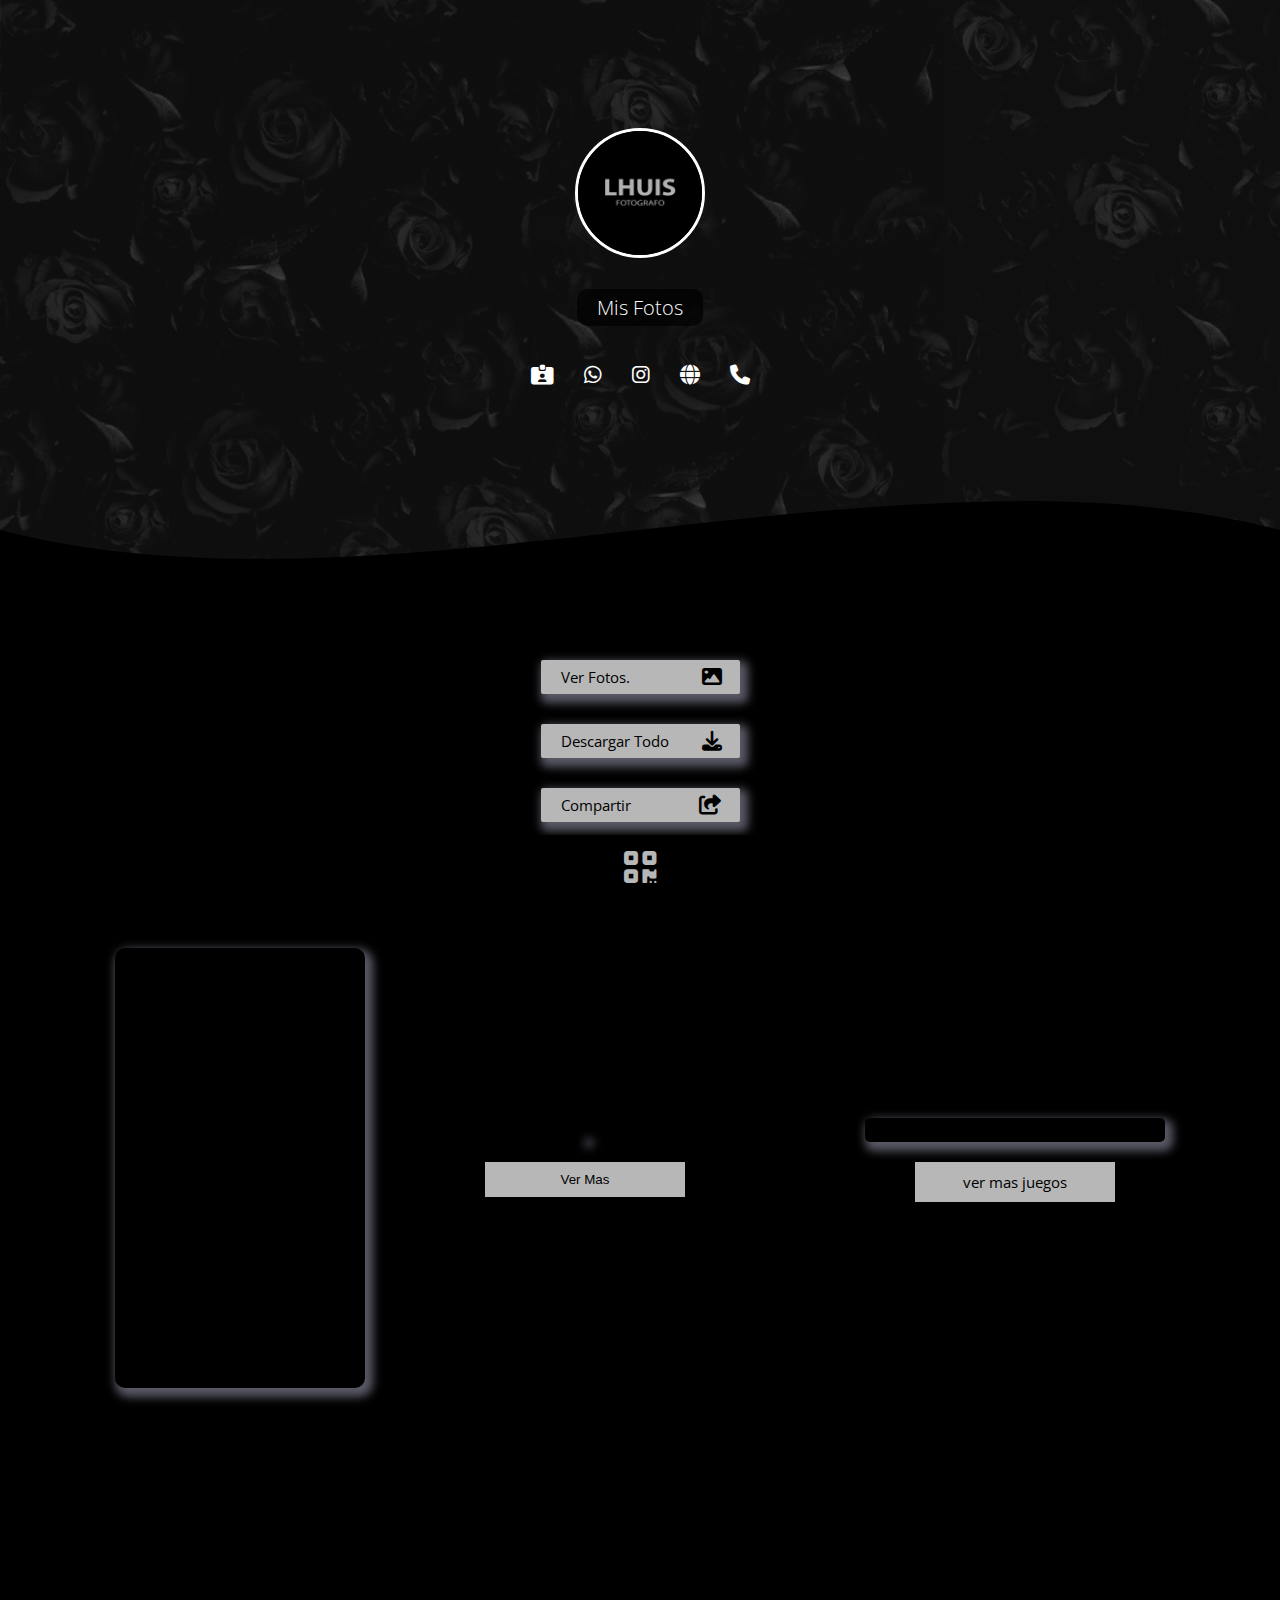
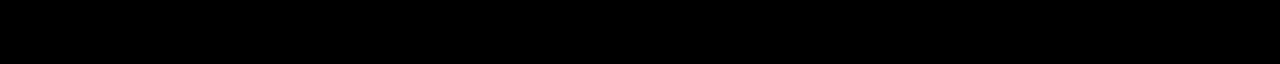
==== foto.html @ f2334804 "Add files via upload" ====
<!DOCTYPE html>
<html lang="es">

<head>
    <meta charset="UTF-8">
    <meta name="viewport" content="width=device-width, initial-scale=1.0">
    <meta http-equiv="X-UA-Compatible" content="ie=edge">
    <title>Mis Fotos</title>
    <!---------iconos----------->
    <link rel="stylesheet" href="https://cdnjs.cloudflare.com/ajax/libs/font-awesome/6.2.0/css/all.min.css">
    <link rel="shortcut icon" href="img/favicon.ico" type="image/x-icon">
    <link rel="stylesheet" href="css/estilos.css">
    <link href="https://fonts.googleapis.com/css?family=Open+Sans:300,400,700,800&display=swap" rel="stylesheet">
    <!----------modal----------->
    <script src="js/jquery-3.5.1.min.js"></script>
    <script src="js/main.js"></script>
    <!----------app-------------->
    <meta name="description" content="Mis Fotos Carpeta ">
    <meta name="theme-color" content="#000">
    <meta name="MobileOptimized" content="width">
    <meta name="HandheldFriendly" content="true">
    <meta name="apple-mobile-web-app-capable" content="yes">
    <meta name="apple-mobile-web-app-status-bar-style" content="black-translucent">
    <link rel="shortcut icon" type="image/png" href="./img/favicon,ico">
    <link rel="apple-touch-icon" href="./Lhuis.png">
    <link rel="apple-touch-startup-image" href="./Lhuis.png">
    <link rel="manifest" href="./manifest.json">
</head>

<body>
    <header>
        <section class="textos-header">
            <img onclick="modal_11();" class="perfil" src="img/a.JPG" alt="">
            <div class="btn-abrir-2">
                <h1 onclick="modal_05();" class="btn-link">Mis Fotos</h1>

            </div>
            <section class="icono-info">

                <div class="icon-info">
                    <div class="caja">
                        <div class="contacto">
                            <a href="https://bit.ly/LhuisNumero"><i class="fa-solid fa-id-card-clip ico-3"></i></i></a>
                        </div>
                    </div>

                    <div class="caja">
                        <div class="contacto">
                            <a href="" target="_blank"><i class="fa-brands fa-whatsapp ico-3"></i></a>
                        </div>
                    </div>
                    <div class="caja">
                        <div class="contacto">
                            <a href="https://www.instagram.com/ruizlhuis/" target="_blank"><i
                                    class="fa-brands fa-instagram ico-3"></i></a>
                        </div>

                    </div>
                    <div class="caja">
                        <div class="contacto">
                            <a href="https://bit.ly/LhuisWeb" target="_blank"><i
                                    class="fa-solid fa-globe ico-3"></i></a>
                        </div>

                    </div>
                    <div class="caja">
                        <div class="contacto">
                            <a href="tel:1144382987" target="_blank"><i class="fa-solid fa-phone ico-3"></i></a>
                        </div>

                    </div>

                </div>
            </section>

        </section>

        <div class="wave" style="height: 150px; overflow: hidden;"><svg viewBox="0 0 500 150" preserveAspectRatio="none"
                style="height: 100%; width: 100%;">
                <path d="M0.00,49.98 C150.00,150.00 349.20,-50.00 500.00,49.98 L500.00,150.00 L0.00,150.00 Z"
                    style="stroke: none; fill: rgb(0, 0, 0);"></path>
            </svg></div>
    </header>
    <div class="container-botones-2">
        <div class="container-bt">
            <div onclick="modal_088();" class="bt">
                <h1 id="boton" class="boton">Ver Fotos.</h1> <i class="fa-solid fa-image blu"></i>
            </div>
            <div onclick="modal_08();" class="bt-3">
                <h1 class="boton">Descargar Todo</h1> <i class="fa-solid fa-download blu"></i>
            </div>
            <div class="bt-2" id="shareBtn">
                <h1 id="shareBtn" class="boton"> Compartir</h1><i id="shareBtn"
                    class="fa-solid fa-share-from-square blu"></i>
            </div>
        </div>
    </div>
    <section class="container-contenido-v-p">
        <div class="youtube">
            <iframe class="youtube-dos" width="250" height="440" style="border-radius: 10px;" src="https://www.youtube.com/embed/X9xrPJVb-3s" title="YouTube video player" frameborder="0" allow="accelerometer; autoplay; clipboard-write; encrypted-media; gyroscope; picture-in-picture; web-share" allowfullscreen></iframe>
        </div>
        <!--
        <div class="container-video">
            
        <video class="video"
            src="https://res.cloudinary.com/fotoqe123/video/upload/v1667636066/ABAUT/publicidad/video%20/Video_Qr_cpic4b.mp4"
            controls loop="true" poster="https://res.cloudinary.com/fotoqe123/image/upload/v1667639599/ABAUT/publicidad/video%20/3213123123_bq1mzx.png">

        </video>
    </div>
    -->
        <main class="info-publicasion">
            <a href="https://lhuisruiz.github.io/QrNumero/link5.html"> <img class="info-publicasion-img"
                    src="https://res.cloudinary.com/fotoqe123/image/upload/v1666897884/ABAUT/publicidad/info-publicasion.jpg"
                    alt=""></a>
            <a href="https://lhuisruiz.github.io/QrNumero/link5.html"> <button class="info-publicasion-btn">Ver
                    Mas</button></a>
        </main>

        <main class="container-game">
            <div class="game-caja">

                <a href="https://www.minijuegos.com/juego/bus-parking-3d" target="_blank"><img class="img-game"
                        src="https://res.cloudinary.com/dww4ftvvv/image/upload/v1666722561/iconos/game/bus_sz0cty.jpg"
                        alt=""></a>
                <a href="https://www.minijuegos.com/juego/crash-bandicoot-the-huge-adventure" target="_blank"><img
                        class="img-game"
                        src="https://res.cloudinary.com/dww4ftvvv/image/upload/v1666722008/iconos/game/crash_yhewn9.jpg"
                        alt=""></a>
                <a href="https://www.minijuegos.com/juego/ludo-online/jugar" target="_blank"><img class="img-game"
                        src="https://res.cloudinary.com/dww4ftvvv/image/upload/v1666722408/iconos/game/descargar_qa4qjh.jpg"
                        alt=""></a>
                <a href="https://www.minijuegos.com/juego/subway-surfers-hong-kong" target="_blank"><img
                        class="img-game"
                        src="https://res.cloudinary.com/dww4ftvvv/image/upload/v1666722008/iconos/game/subway_imdmfa.JPG"
                        alt=""></a>
                <a href="https://www.minijuegos.com/juego/tic-tac-toe" target="_blank"><img class="img-game"
                        src="https://res.cloudinary.com/dww4ftvvv/image/upload/v1666722008/iconos/game/tick_pgscoh.jpg"
                        alt=""></a>
                <a href="https://www.minijuegos.com/juego/tic-tac-toe" target="_blank"><img class="img-game"
                        src="https://res.cloudinary.com/dww4ftvvv/image/upload/v1666722489/iconos/game/descargar_1_vwe8ov.jpg"
                        alt=""></a>
            </div>
         <a href="https://www.minijuegos.com/juegos-para-movil"> <button
                    class="bt-game">ver
                    mas juegos </button></a>
        </main>
    </section>
    <div class="contenedor">
        <div class="slider-contenedor">
            <section class="contenido-slider">


                <a href="https://lhuisruiz.github.io/QrNumero/link1.html"> <img class="img-per"
                        src="https://res.cloudinary.com/fotoqe123/image/upload/v1666809622/ABAUT/publicidad/info-1_ocxqak.jpg"
                        alt=""></a>

            </section>
            <section class="contenido-slider">

                <a href="https://lhuisruiz.github.io/QrNumero/link2.html"> <img class="img-per"
                        src="https://res.cloudinary.com/fotoqe123/image/upload/v1666809614/ABAUT/publicidad/info-2_mxwi1l.jpg"
                        alt=""></a>

            </section>
            <section class="contenido-slider">

                <a href="https://lhuisruiz.github.io/QrNumero/link3.html"> <img class="img-per"
                        src="https://res.cloudinary.com/fotoqe123/image/upload/v1666809610/ABAUT/publicidad/info-3_oauix1.jpg"
                        alt=""></a>
            </section>
            <section class="contenido-slider">

                <a href="https://lhuisruiz.github.io/QrNumero/link4.html"> <img class="img-per"
                        src="https://res.cloudinary.com/fotoqe123/image/upload/v1666809604/ABAUT/publicidad/info-4_vzwrld.jpg"
                        alt=""></a>
            </section>
            <section class="contenido-slider">

                <a href="https://lhuisruiz.github.io/QrNumero/link1.html"> <img class="img-per"
                        src="https://res.cloudinary.com/fotoqe123/image/upload/v1666809622/ABAUT/publicidad/info-1_ocxqak.jpg"
                        alt=""></a>
            </section>
        </div>
    </div>
    <script src="main.js"></script>

    <!--------menu abajo---------------->
    <div class="menu-bajo">
        <div class="container-bajo">
            <div class="btn-abrir"><i class="fa-solid fa-qrcode ico"></i></div>

        </div>
    </div>
    <!--------Modal qr---------->
    <div class="pop-up">
        <div class="pop-up-wrap">
            <!--
        <div class="pop-up-title">
            <h2>CODYTRON</h2>
            <p>Lorem ipsum dolor sit amet.</p>
        </div>-->
            <div class="subcription">
                <i class="far fa-times-circle" id="close"></i>
                <div class="sub-content">


                    <form>
                        <img class="qr" src="img/c.png" alt="">
                    </form>
                    <h2>Scan me</h2>

                    <input id="numero" class="subs-email" placeholder="Numero Celular.">
                    <button id="send" class="subs-send" type="submit">Sin agendar</button>
                    <button id="botonWspp" class="subs-send" type="submit">Compartir por WhatsApp</button>
                </div>
            </div>
        </div>


        <!---------iconos js----------->
        <script src="//cdn.jsdelivr.net/npm/sweetalert2@11"></script>
        <script src="https://kit.fontawesome.com/79ad84d6c1.js" crossorigin="anonymous"></script>
        <!--------modal y compartir-------->
        <script src="app.js"></script>

        <script src="wspp.js"></script>
</body>

</html>
---- css/estilos.css ----
* {
    margin: 0;
    padding: 0;
    box-sizing: border-box;
    text-decoration: none;
    font-family: Arial, Helvetica, sans-serif;
    /*Texto No Select */
    user-select: none;

}
:root {
    --main-color: #000000;
    --main-modal-color: rgba(0, 0, 0, 0.555);
    --second-color: #b7b7b7;
    --second-modal-color: rgb(0, 0, 0);
    --boxdos-color: 3px 3px 10px 4px rgba(20, 20, 103, 0.589);
    --box-color: 4px 5px 10px 4px  rgba(123, 124, 141, 0.731);
}
body {
    font-family: 'open sans';
    background: var(--main-color);
    background-position: center;
    background-attachment: fixed;
    background-size: cover;
}

.mensaje {
    width: auto;
    display: flex;
    justify-content: center;
    flex-direction: column;
    align-items: center;
    align-content: center;
    margin: 10px;


}

.bt-msj {
    width: 205px;
    border-radius: 5px;
    margin: 10px;
    padding: 10px;
    display: flex;
    justify-content: center;
    cursor: pointer;
    border: none;
    transition: .4s ease;
}

.bt-msj:hover {
    border-radius: 20px;
    transition: .4s ease;
}

.mensaje-2 {
    width: auto;
    display: flex;
    justify-content: center;
    flex-direction: column;
    align-items: center;
    align-content: center;
    margin: 10px;
    border: none;


}

.bt-msj-2 {
    width: 150px;
    padding: 10px;
    border-radius: 5px;
    margin: 10px;
    background-color: #000;
    color: #b7b7b7;
    border: none;
}

.bm-2-h3 {
    border: none;
    font-size: 40px;
}

.bm-2-p {
    border: none;
    font-size: 20px;
    margin: 10px;
    margin-bottom: 30px;
}

.bm-4 {
    font-size: 40px;
    border: none;
}

.bm-2-pp {
    font-size: 15px;
    margin: 20px;
    border: none;
}

@media (max-width: 400px) {
    .bm-2-h3 {

        font-size: 30px;
    }

    .bm-2-p {
        color: rgba(0, 0, 0, 0.897);
        font-size: 15px;
        margin: 10px;

    }
    .img-misfotos{
        max-width: 260px;
        object-fit: cover;
    }
}

.img-misfotos {
    width: 300px;
    height: 300px;
    border-radius: 10px;
    margin: 10px;
    object-fit: cover;
    box-shadow: 4px 5px 15px 5px var(--box-color);
}



.contenedor {
    width: 100%;
    height: 212px;
    margin: auto;
    overflow: hidden;
    background-color: rgb(0, 0, 0);
}

.titulo {
    color: var(--second-modal-color);
    font-size: 30px;
    text-align: center;
    margin-bottom: 60px;
}

/* Header */
header {
    width: 100%;
    height: 630px;
    background: #4e50bc8c;
    /* fallback for old browsers */
    background: -webkit-linear-gradient(to right, hsla(249, 94%, 43%, 0.555), hsla(0, 0%, 0%, 0.568)), url(../img/portada.JPG);
    /* Chrome 10-25, Safari 5.1-6 */
    background: linear-gradient(to right, hsla(0, 0%, 0%, 0.609), hsla(0, 0%, 0%, 0.593)), url(../img/b.JPG);
    /* W3C, IE 10+/ Edge, Firefox 16+, Chrome 26+, Opera 12+, Safari 7+ */
    background-size: cover;
    background-attachment: fixed;
    position: relative;
}

nav {
    width: 100%;
    text-align: right;
    padding: 5px;
    display: flex;
    justify-content: space-evenly;
    align-items: center;
    position: fixed;
    background-color: rgba(0, 0, 0, 0.349);
    z-index: 1;
}

.container-botones-2 {
    width: 100%;
    height: 258px;
    background-color: rgb(0, 0, 0);
    display: flex;
    justify-content: center;
    align-items: flex-start;
    align-content: flex-start;
}

.blu {
    display: flex;
    text-decoration: none;
    align-items: center;
    color: var(--main-color);
    margin-left: 20px;

}

header .textos-header {
    display: flex;
    height: 530px;
    width: 100%;
    align-items: center;
    justify-content: center;
    flex-direction: column;
    text-align: center;
}

.perfil {
    width: 130px;
    height: 130px;
    object-fit: cover;
    border-radius: 100px;
    border: 3px solid #fff;
}

.icono-info {
    width: auto;
    margin-top: 20px;
    margin-bottom: -1px;
    display: flex;
}

.icon-info {
    width: auto;
    display: flex;
    margin: 3px;
}

.caja {
    margin: 15px;
}

.ico-3 {
    color: rgb(255, 255, 255);
    font-size: 20px;
}

.ico-3:hover {
    color: #332863;
    transition: .3s ease;

}

@media (max-width: 600px) {
    .ico-3 {
        color: #fff;
        font-size: 20px;
    }

    .caja {
        margin: 10px;
    }
}

.qr {
    width: 200px;
}

h1 {
    color: rgb(255, 255, 255);
    font-family: 'open sans';
    font-weight: 100;
    cursor: pointer;
}

.wave {
    position: absolute;
    bottom: 0;
    width: 100%;
    color: #000;
}

/* About us */

main .sobre-nosotros {
    padding: 30px 0 60px 0;
}

.contenedor-sobre-nosotros {
    display: flex;
    justify-content: space-evenly;
}

.imagen-about-us {
    width: 48%;
}

.sobre-nosotros .contenido-textos {
    width: 48%;
}

.contenido-textos h3 {
    margin-bottom: 15px;
}

.contenido-textos h3 span {
    background: #4d0686;
    color: var(--second-modal-color);
    border-radius: 50%;
    display: inline-block;
    text-align: center;
    width: 30px;
    height: 30px;
    padding: 2px;
    box-shadow: 0 0 6px 0 var(--box-color);
    margin-right: 5px;
}
.contenido-textos p {
    padding: 0px 0px 30px 15px;
    font-weight: 300;
    text-align: justify;
    color: var(--second-modal-color);
}

@media screen and (max-width:900px) {
    header {
        background-position: center;
    }
    .imagen-about-us {
        width: 90%;
    }
}

@media screen and (max-width:500px) {
    nav {
        text-align: center;
        padding: 15px;
    }

    nav>a {
        margin-right: 5px;
    }

    .textos-header h2 {
        font-size: 20px;
    }
}

/*modal pop*/
.texto {
    margin: 30px auto;
    width: 80%;
}

.btn-abrir-2 {
    background: #00000000;
    color: var(--second-modal-color);
    padding: 1px;
    display: inline-block;
    border: none;


}

.btn-abrir {
    background: #00000000;
    color: rgba(218, 0, 0, 0);
    padding: 1px;
    display: inline-block;
    border: none;

}

.container-ico {
    width: 30px;
    height: 30px;
    display: flex;
    justify-content: center;
    align-items: center;
    padding: 5px;
    border-radius: 5px;
}

/*qr*/
.ico {
    font-size: 37px;
    display: flex;
    justify-content: center;
    align-items: center;
    color: var(--second-color);
    margin: 20px;

}

.ico-2 {
    font-size: 20px;
    display: flex;
    justify-content: center;
    align-items: center;
    color: #fff;
}

.titulo {
    color: var(--letra-color);
    text-align: center;
    font-size: 20px;
    display: flex;
    justify-content: center;
    align-items: center;
}

p {
    color: #fff;
    margin-top: 5px;
    font-size: 20px;
}

.container-info {
    width: 410px;
    height: 510px;
    display: flex;
    flex-direction: column;
    align-items: center;
    text-align: center;
    justify-content: flex-end;
    padding-bottom: 50px;
    margin-bottom: 20px;
    position: absolute;
    color: #fff;
}

.l {
    width: 200px;
    height: 200px;
    background-color: red;
}

/* -----------------VENTANA MODAL------------ */
.pop-up {
    background: rgba(48, 48, 48, 0.5);
    position: fixed;
    top: 0;
    bottom: 0;
    left: 0;
    right: 0;
    display: flex;
    justify-content: center;
    align-items: center;
    visibility: hidden;
}

.pop-up-wrap {
    display: flex;
    align-items: center;
    width: 90%;
    max-width: 950px;
    transform: scale(0.6);
    opacity: 0;
    transition: .3s ease all;
}

.subcription::before {
    content: '';
    position: absolute;
    top: 0;
    bottom: 0;
    left: 0;
    right: 0;
    box-shadow: 0px 0px 10px 3px var(--box-color);
    z-index: -1;
}

.pop-up-title h2,
.pop-up-title p {
    z-index: 10;
    color: #fff;
}

.pop-up-title h2 {

    font-size: 80px;
}

.pop-up-title p {
    font-size: 20px;
    font-weight: 300;
}

.subcription {
    background: var(--main-color);
    flex-basis: 0;
    flex-grow: 2;
    height: 500px;
    display: flex;
    flex-direction: column;
    justify-content: center;
    align-items: center;
    position: relative;
    text-align: center;
    border-radius: 10px;
}

.sub-content {
    width: 78%;
}

.sub-content h2 {
    font-weight: 500;
    font-size: 40px;
    color: var(--second-color);
    margin: 10px;
}

.sub-content p {
    font-weight: 500;
    color: #000000;
    margin-bottom: 30px;
}

.subs-email {
    width: 90%;
    padding: 10px;
    background: rgb(0, 0, 0);
    margin-top: 10px;
    margin-bottom: 15px;
    color: rgb(255, 255, 255);
}

.subs-send {
    width: 45%;
    padding: 10px;
    border: none;
    background: var(--second-color);
    color: var(--main-color);
    font-size: 13px;
    margin: 5px;

    margin-top: 20px;
    margin-bottom: 20px;
    transition: .25s ease;
    border-radius: 3px;
}

.subs-send:hover {
    border-radius: 14px;
}

.line {
    width: 100%;
    height: 20px;
    background: #0e0e0e;
    border-radius: 10px;
}

#close {
    position: absolute;
    top: 40px;
    right: 25px;
    font-size: 25px;
    color: var(--second-color);
}

.pop-up.show {
    visibility: visible;
}

.pop-up-wrap.show {
    transform: scale(1);
    opacity: 1;
}

@media only screen and (max-width: 980px) {
    .pop-up-title {
        display: none;
    }

}

@media only screen and (max-width: 320px) {
    .sub-content h2 {
        font-size: 30px;
    }

    .subcription {
        max-height: 400px;
    }
}

.menu-bajo {
    width: 100%;
    height: 65px;
    color: #fff;
    background-color: #000;
    position: fixed;
    bottom: 0;
    display: flex;
    justify-content: space-evenly;
    align-items: center;
    z-index: 1;

}

.container-bajo {
    width: auto;
    display: flex;
    flex-direction: column;
    align-items: center;
    justify-content: center;
}

.container-bajo-1 {
    display: flex;
    justify-content: center;
}

.contenido {
    width: 100%;
    height: 626px;
    display: flex;
    justify-content: center;
    align-items: center;
    flex-wrap: wrap;
    flex-direction: row;
    align-content: flex-start;
    background: #000;
}

@media (max-width: 600px) {
    .contenido {
        height: 100px;
    }
}

.contenido-boton {
    width: 100px;
    margin: 5px 0 0 0;
    color: #fff;
    border: none;
    background-color: #000;
    padding: 5px;
    border-radius: 5px;
    cursor: pointer;
}

.contenido-anun {
    width: 246px;
    height: 230px;
    margin: 20px;
    padding: 10px;
    display: flex;
    justify-content: flex-start;
    background-color: #fff;
    flex-direction: column;
    align-items: center;
    border-radius: 10px;

}

.info {
    color: #000;
    margin: 5px;
    text-align: center;
}

.img-anun {
    width: 200px;
}

.btn-link {
    margin-top: 30px;
    font-size: 20px;
    font-weight: 100;
    background-color: rgba(0, 0, 0, 0.685);
    padding: 5px 20px 5px 20px;
    border-radius: 10px;



}

.boton {
    padding: 2px;
    color: rgb(0, 0, 0);
    font-weight: 400;
    font-size: 15px;
    font-family: 'open sans';
    transition: .4s ease;
    cursor: pointer;
}


.bt-2 {
    width: 199px;
    margin-top: 30px;
    font-size: 20px;
    font-weight: 100;
    background-color: var(--second-color);
    padding: 5px 18px 5px 18px;
    border-radius: 2px;
    text-decoration: none;
    display: flex;
    justify-content: space-between;
    box-shadow: var(--box-color);
    transition: .4s ease;
}


.bt {
    width: 199px;    
    margin-top: 30px;
    font-size: 20px;
    font-weight: 100;
    background-color: var(--second-color);
    box-shadow:  var(--box-color);
    padding: 5px 18px 5px 18px;
    border-radius: 2px;
    text-decoration: none;
    display: flex;
    justify-content: space-between;
    animation: parpadeo 5s linear infinite;


}

.info-publicasion-img {
    width: 250px;
    box-shadow: var(--box-color);
    transition: 1s;

}


.info-publicasion-img:hover {
    border-radius: 20px;
    transition: 1s ;
    box-shadow: var(--boxdos-color);
}

.blu:hover {
    color: rgb(86, 19, 255);
}

.bt:hover {
    padding: 5px 18px 5px 18px;
    border-radius: 15px;
    animation: parpadeo 3s linear infinite;
    transition: .3s ease;
}

.bt-3 {
    width: 199px;
    margin-top: 30px;
    font-size: 20px;
    font-weight: 100;
    color: #000;
    background-color: var(--second-color);
    padding: 5px 18px 5px 18px;
    border-radius: 2px;
    text-decoration: none;
    display: flex;
    justify-content: space-between;
    box-shadow:  var(--box-color);
    animation: parpadeo 3s linear infinite;
    transition: .3s ease;
}

.bt-3:hover {
    padding: 5px 18px 5px 18px;
    border-radius: 15px;
    animation: parpadeo 3s linear infinite;
    transition: .3s ease;
}

.bt-2:hover {
    padding: 5px 18px 5px 18px;
    border-radius: 15px;
    transition: .3s ease;
}

.boton:hover {
    color: #332863;
}

.info-publicasion-btn:hover {
    border-radius: 7px;
    transition: 1s;
    box-shadow: var(--boxdos-color);
}

.bt-game:hover {
    border-radius: 1px;
    transition: .3s ease;
    box-shadow: var(--boxdos-color);
}

.perfil:hover {
    border: 3px solid #332863;
    transition: .4s ease;
}

@keyframes parpadeo {

    0%,
    41%,
    45%,
    47%,
    49.5%,
    100% {
        opacity: 1;
    }

    42%,
    44%,
    46%,
    48%,
    50% {
        opacity: 0;
    }
}

.container-game {
    width: 400px;
    height: auto;
    display: flex;
    justify-content: center;
    align-items: center;
    flex-wrap: wrap;
    flex-direction: row;
    margin: 10px;
}
.game-caja {
    width: 300px;
    height: auto;
    background-color: var(--main-color);
    border-radius: 5PX;
    box-shadow:  var(--box-color);
    display: flex;
    justify-content: center;
    flex-wrap: wrap;
    transition: .4s ease;
}
.game-caja:hover{
    border-radius: 20px;
    transition: 1s; 
    box-shadow: var(--boxdos-color);
}

.bt-game {
    width: 200px;
    height: 40px;
    margin: 5px 0px 20px 0;
    background-color: var(--second-color);
    color: var(--main-color);
    border: none;
    font-size: 15px;
    font-family: 'open sans';
    margin-top: 20px;
}

@media (max-width: 600px) {
    .game-caja {
        width: 70%;
    }
}

.img-game {
    width: 100px;
    height: auto;
    margin: 10px;
    border-radius: 10px;
}

.info-publicasion {
    width: 400px;
    height: auto;
    display: flex;
    justify-content: center;
    flex-direction: column;
    align-items: center;
    margin: 20px;
    background: var(--main-color);
}

.info-publicasion-btn {
    width: 200px;
    margin: 20px;
    padding: 10px;
    border-radius: 5;
    background: var(--second-color);
    border: none;
    transition: 1s;
}

/*############## SLIDER ##############*/

.text {
    width: 100%;
    height: 600px;
    background-color: red;
}

.img-per {
    width: 400px;
    height: auto;
}


.slider-contenedor {
    width: 100%;
    display: flex;
}

.contenido-slider {
    width: 100%;
    height: 200px;
    display: flex;
    justify-content: space-around;
    align-items: center;
    flex-shrink: 0;
}

.contenido-slider:nth-child(2) {
    background: #000000;
    color: #fff;
}

.contenido-slider:nth-child(3) {
    background: #000000;
}

.contenido-slider>img {
    width: 400px;
}

.contenido-slider>div {
    width: 40%;
}

.contenido-slider h2 {
    font-weight: 300;
    text-align: justify;
    line-height: 30px;
}

/*
.contenido-slider a{
    color: #fff;
    background: #332863;
    width: 100px;
    display: block;
    padding: 15px 0;
    text-align: center;
    border-radius: 3px;
    margin-top: 20px;
    text-decoration: none;
}
*/
.contenido-slider:nth-child(2) a {
    background: #fff;
    color: #332863;

}

/*
@media screen and (max-width:900px){
    .contenido-slider > img{
        width: 250px;
    }

    .contenido-slider > div{
        width: 40%;
    }

    .contenido-slider h2{
        font-size: 23px;
    }
}


@media screen and (max-width:600px){
    .contenido-slider{
       flex-direction: column-reverse;
    }

    .contenido-slider > div{
        width: 80%;
    }

}
*/

/*Cargando*/
.container-contenido-v-p {
    width: 100%;
    display: flex;
    flex-direction: row;
    flex-wrap: wrap;
    justify-content: center;
    align-items: center;
}

.youtube-dos {
    width: 250px;
    margin: 30px;
    border-radius: 3px;
    transition: 1s ;
    box-shadow:  var(--box-color);
}

.youtube-dos:hover {
    border-radius: 20px;
    transition: 1s;
    box-shadow:  var(--boxdos-color);
}

.container-video {
    width: 400px;
    display: flex;
    justify-content: center;
}
.youtube{
    width: 250px;
    margin: 30px;
    height: auto;
    border-radius: 20px;
}
/*--------------inglesar contraseña------------*/
.pasaword{
    width: auto;
    height: auto;
    display: flex;
    justify-content: center;
    align-items: center;
    margin: 10px;
}
.bt-msj-3 {
    width: 205px;
    background-color: red;
    color: #fff;
    border-radius: 5px;
    margin: 10px;
    padding: 10px;
    display: flex;
    justify-content: center;
    cursor: pointer;
    border: none;
    box-shadow: 2px 4px 14px 5px var(--box-color);
    animation: parpadeo 2s linear infinite;
    transition: .1s ease;
}
.bt-msj-3:hover {
    border-radius: 20px;
    transition: .4s ease;
}
.olvides{
    font-size: 12px;
}
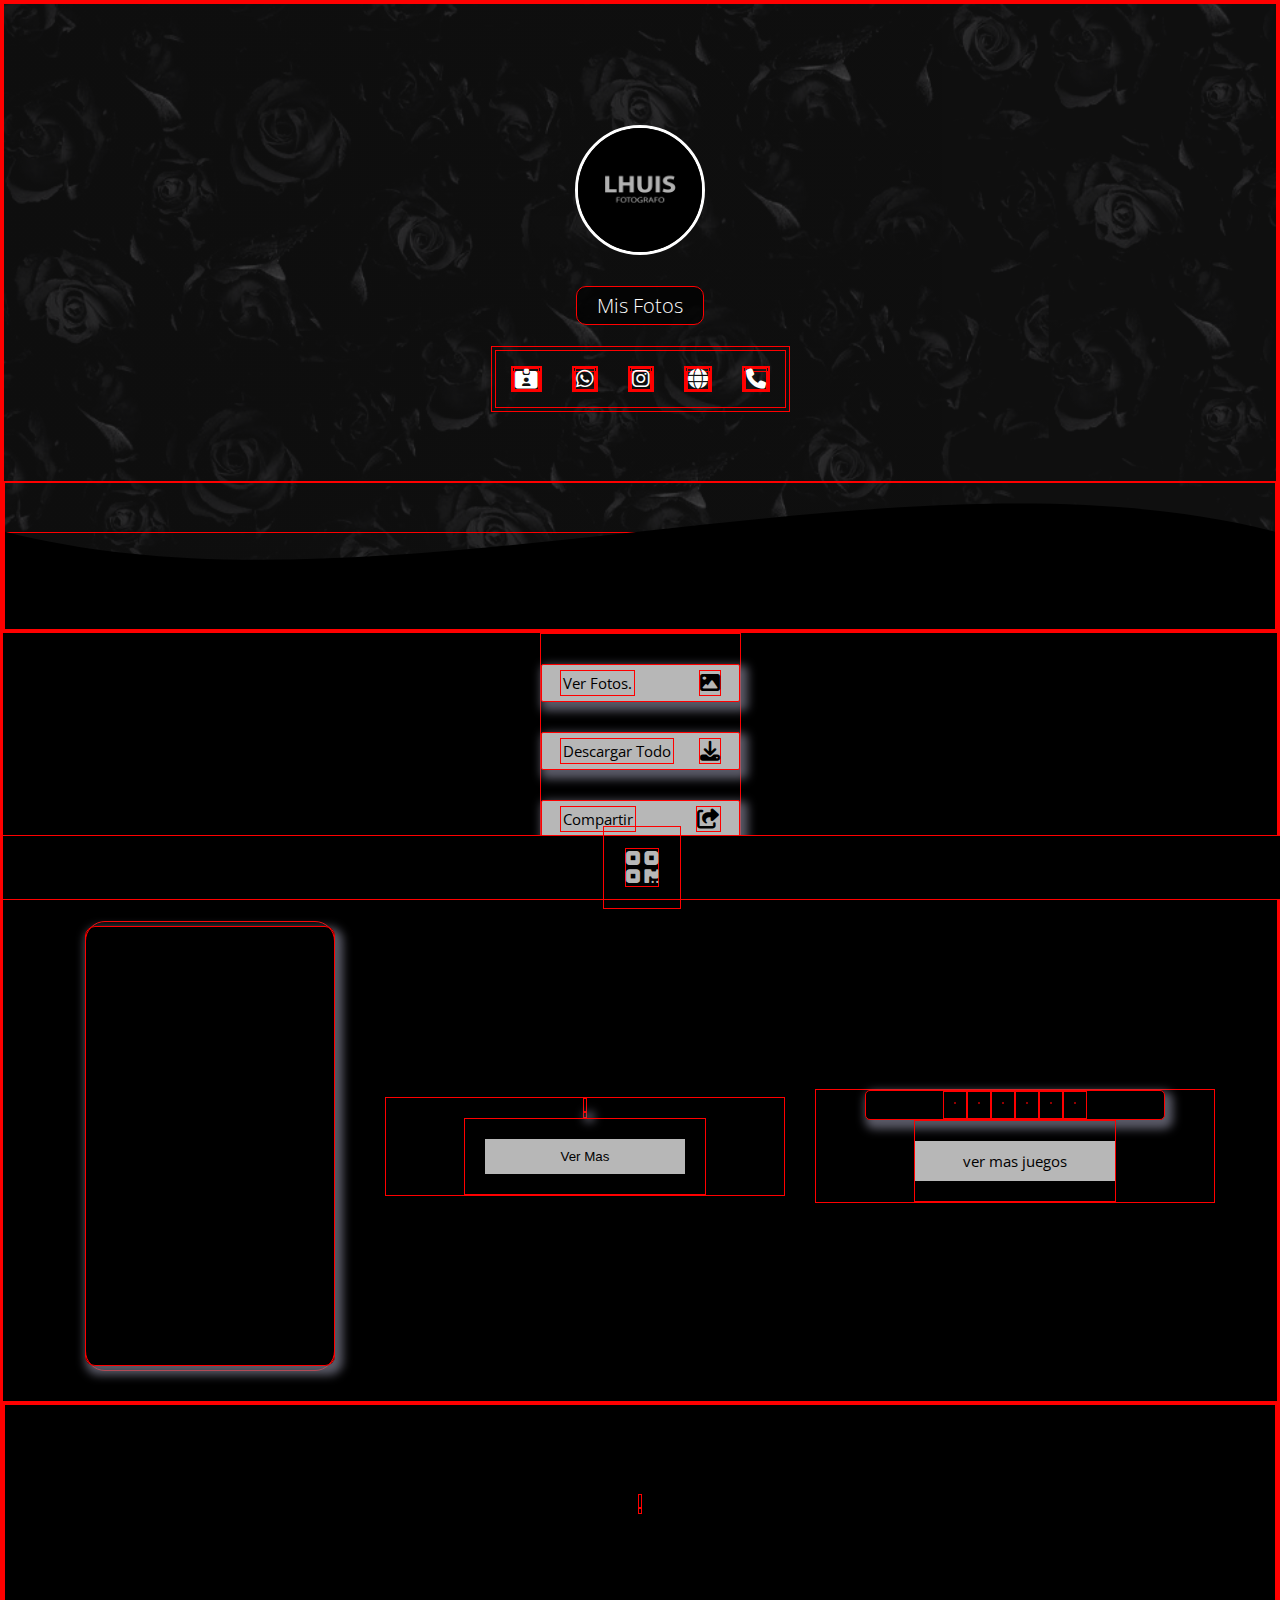
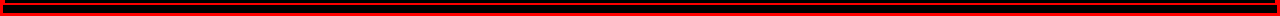
==== commit d1cf4591: "Add files via upload" ====
--- a/foto.html
+++ b/foto.html
@@ -26,7 +26,11 @@
     <link rel="apple-touch-startup-image" href="./Lhuis.png">
     <link rel="manifest" href="./manifest.json">
 </head>
-
+<style>
+    *{
+        border: 1px red solid;
+    }
+</style>
 <body>
     <header>
         <section class="textos-header">
--- a/css/estilos.css
+++ b/css/estilos.css
@@ -7,6 +7,7 @@
     /*Texto No Select */
     user-select: none;
 
+
 }
 :root {
     --main-color: #000000;
@@ -62,10 +63,7 @@
     align-content: center;
     margin: 10px;
     border: none;
-
-
-}
-
+}
 .bt-msj-2 {
     width: 150px;
     padding: 10px;
@@ -1004,9 +1002,12 @@
 }
 .youtube{
     width: 250px;
+    height: 450px;
     margin: 30px;
-    height: auto;
     border-radius: 20px;
+    display: flex;
+    justify-content: center;
+    align-items: center;
 }
 /*--------------inglesar contraseña------------*/
 .pasaword{
